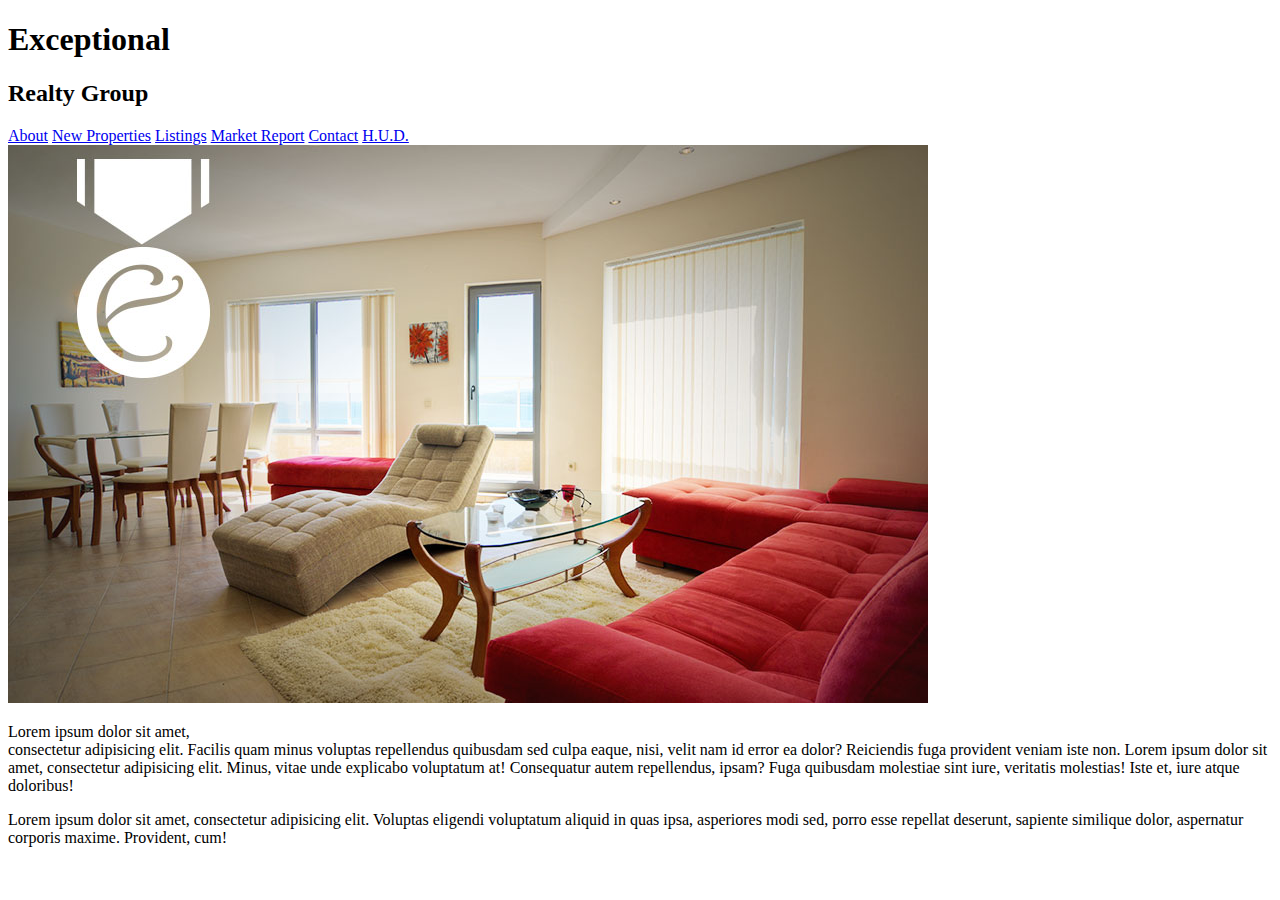
==== index.html @ 9892a639 "add main pages, text content, image and links" ====
<!DOCTYPE html>

<html lang="en"> 
  <head>
    <!-- This is a comment. I can see it in the code, but it will not appear in the browser. -->

    <!-- 
    The head section contains info for search engines and the browser and is not seen by site visitors.
    -->

    <meta charset="UTF-8">
    <title>Exceptional Realty Group - Luxury Homes - About</title>
  </head>
  <body>
    <!-- The body is the entire viewable area of the web page. For example we can see text, links, images and media. -->
    
    <h1>Exceptional</h1>
    <h2>Realty Group</h2>

    <!-- links -->
    <a href="index.html">About</a>
    <a href="new-properties.html">New Properties</a>
    <a href="real-estate-listings.html">Listings</a>
    <a href="market-report.html">Market Report</a>
    <a href="contact.html">Contact</a>
    <a href="http://hud.gov" target="_blank">H.U.D.</a>

    <img src="images/intro-pic.jpg" alt="A beautiful living room." title="Welcome to exceptional Realty Group">

    <!--
    foldername/ = go inside the folder.
    filename = use a file in the current directory.
    ../ = leave the current folder and go up to parent folder.
    -->

    <p>Lorem ipsum dolor sit amet,<br> consectetur adipisicing elit. Facilis quam minus voluptas repellendus quibusdam sed culpa eaque, nisi, velit nam id error ea dolor? Reiciendis fuga provident veniam iste non. Lorem ipsum dolor sit amet, consectetur adipisicing elit. Minus, vitae unde explicabo voluptatum at! Consequatur autem repellendus, ipsam? Fuga quibusdam molestiae sint iure, veritatis molestias! Iste et, iure atque doloribus!</p>
    
    <p>Lorem ipsum dolor sit amet, consectetur adipisicing elit. Voluptas eligendi voluptatum aliquid in quas ipsa, asperiores modi sed, porro esse repellat deserunt, sapiente similique dolor, aspernatur corporis maxime. Provident, cum!</p>

  </body>    
</html>
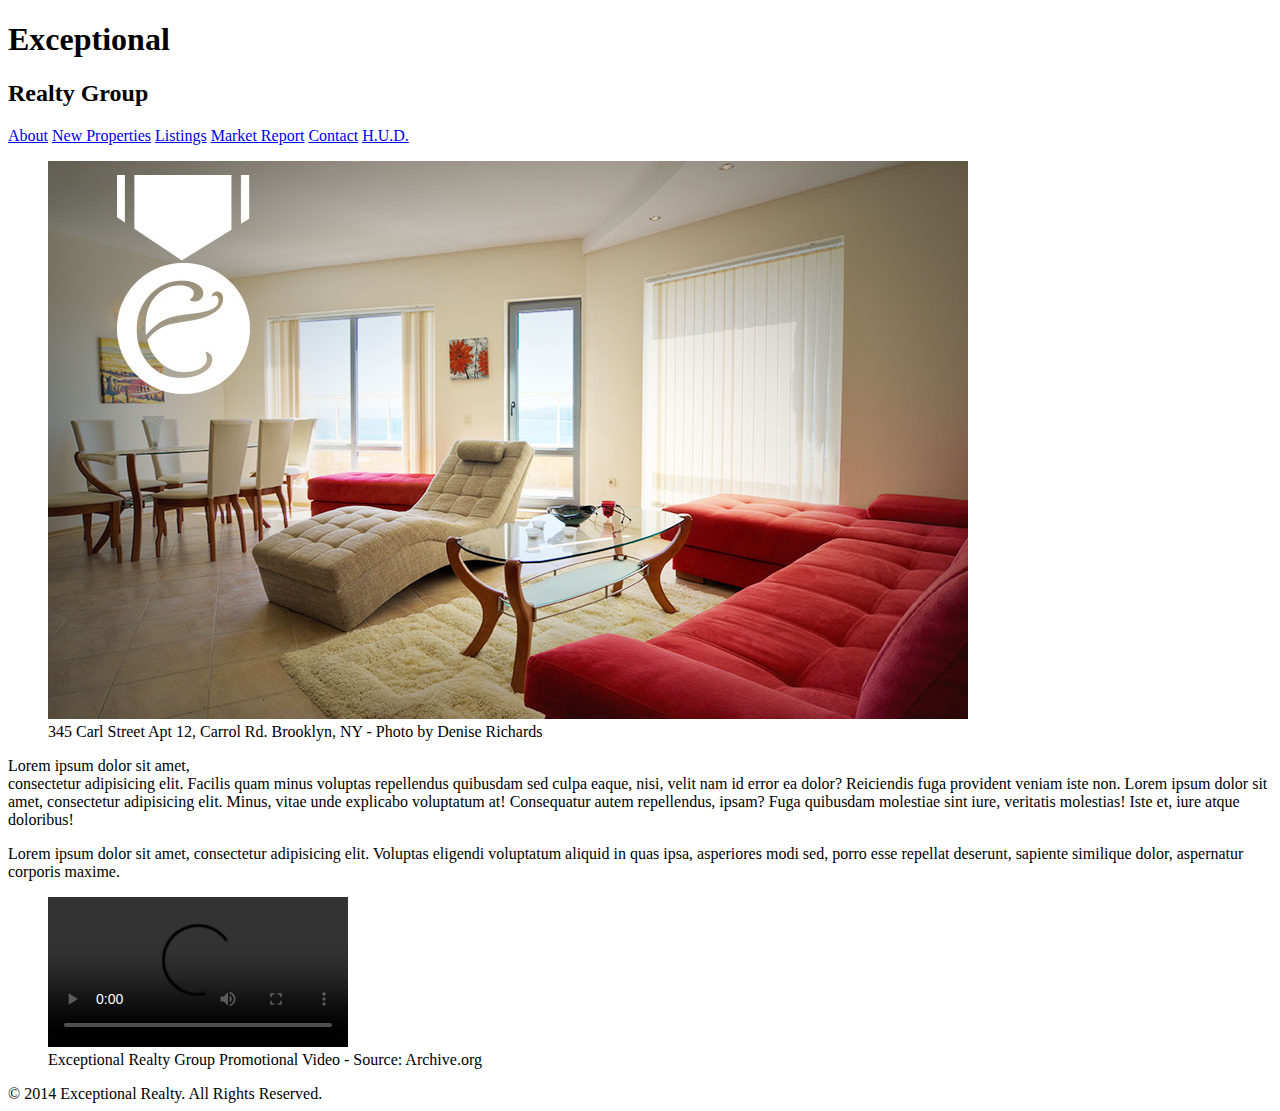
==== commit 6323791f: "add semantic containers to index" ====
--- a/index.html
+++ b/index.html
@@ -12,30 +12,55 @@
     <title>Exceptional Realty Group - Luxury Homes - About</title>
   </head>
   <body>
-    <!-- The body is the entire viewable area of the web page. For example we can see text, links, images and media. -->
+    <header>
     
-    <h1>Exceptional</h1>
-    <h2>Realty Group</h2>
+        <h1>Exceptional</h1>
+        <h2>Realty Group</h2>
 
-    <!-- links -->
-    <a href="index.html">About</a>
-    <a href="new-properties.html">New Properties</a>
-    <a href="real-estate-listings.html">Listings</a>
-    <a href="market-report.html">Market Report</a>
-    <a href="contact.html">Contact</a>
-    <a href="http://hud.gov" target="_blank">H.U.D.</a>
+        <nav>
+            <a href="index.html">About</a>
+            <a href="new-properties.html">New Properties</a>
+            <a href="real-estate-listings.html">Listings</a>
+            <a href="market-report.html">Market Report</a>
+            <a href="contact.html">Contact</a>
+            <a href="http://hud.gov" target="_blank">H.U.D.</a>
+        </nav>
 
-    <img src="images/intro-pic.jpg" alt="A beautiful living room." title="Welcome to exceptional Realty Group">
+    </header>
 
-    <!--
-    foldername/ = go inside the folder.
-    filename = use a file in the current directory.
-    ../ = leave the current folder and go up to parent folder.
-    -->
+    <section id ="featured-property">
+        <figure>
+            <img src="images/intro-pic.jpg" alt="A beautiful living room." title="Welcome to exceptional Realty Group">
+            <figcaption>345 Carl Street Apt 12, Carrol Rd. Brooklyn, NY - Photo by Denise Richards</figcaption>
+        </figure>
+        
 
-    <p>Lorem ipsum dolor sit amet,<br> consectetur adipisicing elit. Facilis quam minus voluptas repellendus quibusdam sed culpa eaque, nisi, velit nam id error ea dolor? Reiciendis fuga provident veniam iste non. Lorem ipsum dolor sit amet, consectetur adipisicing elit. Minus, vitae unde explicabo voluptatum at! Consequatur autem repellendus, ipsam? Fuga quibusdam molestiae sint iure, veritatis molestias! Iste et, iure atque doloribus!</p>
-    
-    <p>Lorem ipsum dolor sit amet, consectetur adipisicing elit. Voluptas eligendi voluptatum aliquid in quas ipsa, asperiores modi sed, porro esse repellat deserunt, sapiente similique dolor, aspernatur corporis maxime. Provident, cum!</p>
+        <!--
+        foldername/ = go inside the folder.
+        filename = use a file in the current directory.
+        ../ = leave the current folder and go up to parent folder.
+        -->
+
+        <p>Lorem ipsum dolor sit amet,<br> consectetur adipisicing elit. Facilis quam minus voluptas repellendus quibusdam sed culpa eaque, nisi, velit nam id error ea dolor? Reiciendis fuga provident veniam iste non. Lorem ipsum dolor sit amet, consectetur adipisicing elit. Minus, vitae unde explicabo voluptatum at! Consequatur autem repellendus, ipsam? Fuga quibusdam molestiae sint iure, veritatis molestias! Iste et, iure atque doloribus!</p>
+        
+        <p>Lorem ipsum dolor sit amet, consectetur adipisicing elit. Voluptas eligendi voluptatum aliquid in quas ipsa, asperiores modi sed, porro esse repellat deserunt, sapiente similique dolor, aspernatur corporis maxime. </p>
+
+    </section>
+    <section id="promotional">
+
+        <figure>
+            <video controls>
+                <source src="videos/real-estate.mp4" type="video/mp4">
+                <source src="videos/real-estate.ogv" type="video/ogg">
+                Your browser does not support HTML5 video. <a href="http://www.browsehappy.com" target="_blank">Please upgrade your browser.</a> 
+            </video>
+            <figcaption>Exceptional Realty Group Promotional Video - Source: Archive.org</figcaption>
+        </figure>
+
+    </section>
+    <footer>
+        &copy; 2014 Exceptional Realty. All Rights Reserved.
+    </footer>
 
   </body>    
 </html>